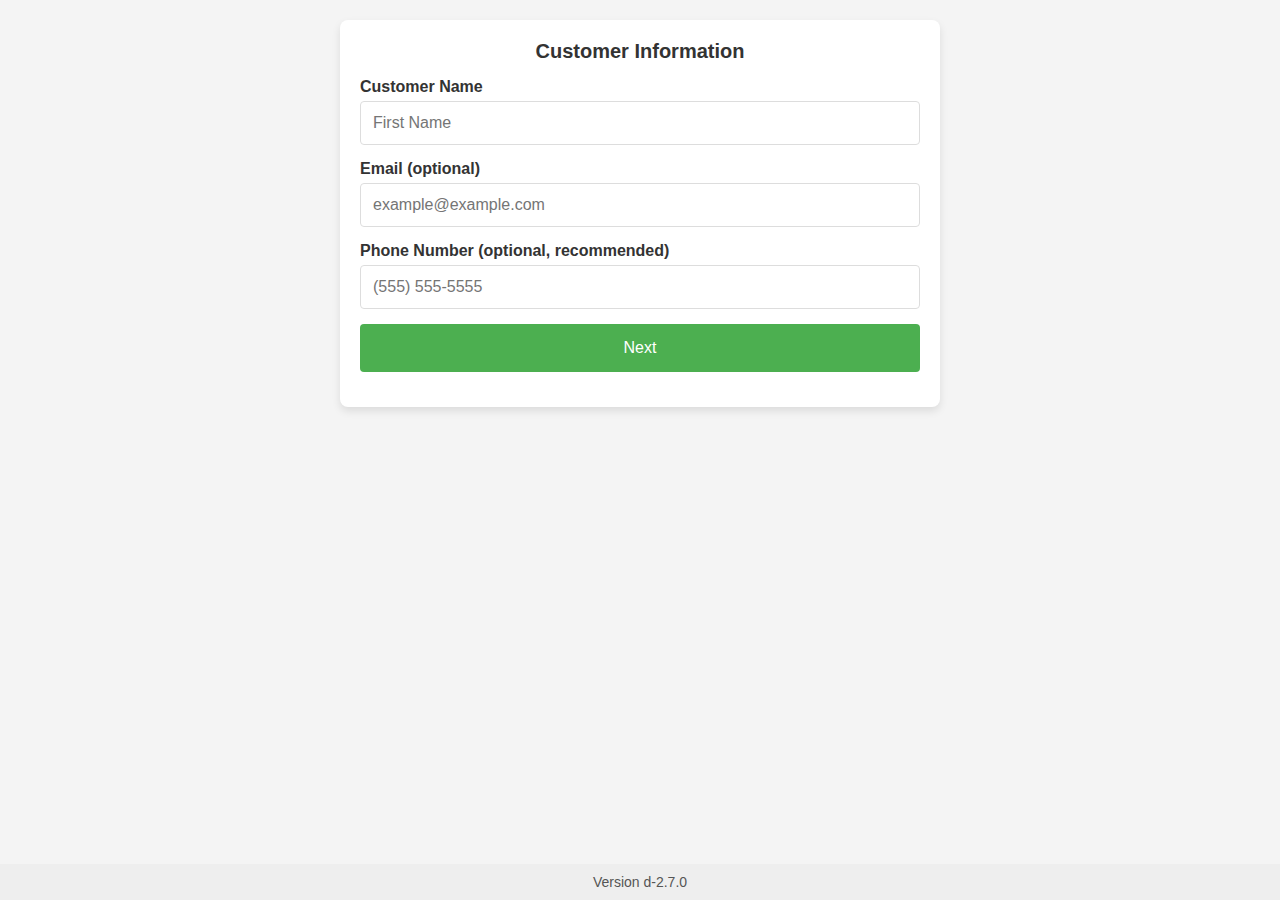
==== demo/index.html @ 18034f0f "d-2.7.0 working but last "Whew!" page not working yet" ====
<!DOCTYPE html>
<html lang="en">
<head>
  <meta charset="UTF-8" />
  <!-- Disable default pinch zoom on the page -->
  <meta name="viewport" content="width=device-width, initial-scale=1.0, user-scalable=no" />
  <title>Dealership Demo - Version d-2.7.0</title>
  <link rel="stylesheet" href="demo.css" />
  <!-- Include Cropper.js CSS -->
  <link href="https://cdn.jsdelivr.net/npm/cropperjs@1.5.12/dist/cropper.min.css" rel="stylesheet">
  <!-- Include SweetAlert2 -->
  <script src="https://cdn.jsdelivr.net/npm/sweetalert2@11"></script>
</head>
<body>
  <div class="container">
    <!-- Step 1: Customer Info -->
    <section id="step1" class="step active">
      <div class="form-section">
        <h2>Customer Information</h2>
        <form id="customerForm">
          <label for="customerName">Customer Name</label>
          <input type="text" id="customerName" name="customerName" placeholder="First Name" required />
          <label for="customerEmail">Email (optional)</label>
          <input type="email" id="customerEmail" name="customerEmail" placeholder="example@example.com" />
          <label for="customerPhone">Phone Number (optional, recommended)</label>
          <input type="tel" id="customerPhone" name="customerPhone" placeholder="(555) 555-5555" />
          <button type="button" id="toStep2">Next</button>
        </form>
      </div>
    </section>
    
    <!-- Step 2: Photo Selection & Capture -->
    <section id="step2" class="step">
      <div class="form-section">
        <div id="photoOptions" class="photo-options">
          <button type="button" class="photo-option" data-option="take">
            <span class="icon">📷</span>
            <span class="label">Take Photo</span>
          </button>
          <button type="button" class="photo-option" data-option="upload">
            <span class="icon">⬆️</span>
            <span class="label">Upload Photo</span>
          </button>
          <button type="button" class="photo-option" data-option="url">
            <span class="icon">🔗</span>
            <span class="label">Paste Image URL</span>
          </button>
        </div>
        
        <!-- Take Photo Section -->
        <div id="takePhotoSection" class="photo-section" style="display:none;">
          <!-- Back button removed for simplicity -->
          <div id="cameraContainer">
            <video id="cameraPreview" autoplay playsinline></video>
            <div id="cameraOverlay">
              <!-- Hidden overlay "hole" -->
              <div class="hole"></div>
            </div>
            <div id="zoomIndicator" class="zoom-indicator" style="display:none;">Zooming...</div>
          </div>
          <div class="camera-controls">
            <button type="button" id="swapCamera" class="icon-btn">↺</button>
            <button type="button" id="capturePhoto" class="shutter-btn"></button>
            <button type="button" id="flashToggle" class="icon-btn flash-off">⚡</button>
          </div>
        </div>
        
        <!-- Upload Photo Section -->
        <div id="uploadPhotoSection" class="photo-section" style="display:none;">
          <p>Please choose a photo to upload:</p>
          <input type="file" id="uploadInput" accept="image/*" />
          <label for="uploadInput" class="upload-label">Select Photo</label>
          <button type="button" class="backToOptions">← Back</button>
        </div>
        
        <!-- Paste URL Section -->
        <div id="urlPhotoSection" class="photo-section" style="display:none;">
          <p>Please enter the image URL:</p>
          <label for="imageUrlInput" class="input-label">Image URL</label>
          <input type="url" id="imageUrlInput" placeholder="https://example.com/photo.jpg" />
          <button type="button" id="loadUrlImage">Load Image</button>
          <button type="button" class="backToOptions">← Back</button>
        </div>
        
        <!-- Cropping Section -->
        <div id="cropSection" class="photo-section" style="display:none;">
          <p>Adjust the photo if needed.</p>
          <div id="cropContainer">
            <img id="cropImage" src="" alt="To be cropped" />
          </div>
          <div class="crop-buttons">
            <button type="button" id="cropButton">Crop</button>
            <button type="button" id="fitEntireButton">Fit Entire Image</button>
            <button type="button" id="changePhoto">Change Photo</button>
          </div>
        </div>
      </div>
    </section>
    
    <!-- Step 3: Salesperson Final Page -->
    <section id="step3" class="step">
      <div class="form-section">
        <h2>Final Image Ready for Sharing</h2>
        <div class="final-image-section">
          <div id="finalImageContainer">
            <img id="finalImage" src="" alt="Final Image" />
          </div>
        </div>
        <div class="final-buttons">
          <button type="button" id="textLink">Text Link</button>
          <button type="button" id="copyLink">Copy Link</button>
          <button type="button" id="showQRButton">Show QR Code</button>
          <button type="button" id="startOver" class="start-over">Start Over</button>
        </div>
      </div>
    </section>
    
    <!-- Simulated Text Message Page -->
    <section id="textMessagePage" class="step">
      <div class="form-section text-message-screen">
        <div class="message-bubble received">
          <p class="sender">ry,</p>
          <p>Thanks for purchasing a car with me today. I would appreciate if you followed the link to share a review and photo of your new car on social media, to let your friends and family know!</p>
          <p class="signature">Michael Jones<br>Demo Auto Sales</p>
          <p class="link"><a href="#" id="messageLink">justshar.ing/xyz</a></p>
        </div>
        <button type="button" id="backToStep3">← Back</button>
      </div>
    </section>
    
    <!-- Vehicle Share Page -->
    <section id="vehicleSharePage" class="step">
      <div class="form-section">
        <h2>Share Your Vehicle Purchase!</h2>
        <div class="share-image-container">
          <img id="vehicleShareImage" src="" alt="Vehicle Share Image" />
        </div>
        <button type="button" id="shareNowButton" class="share-button">Share My Review Link</button>
        <button type="button" id="forwardFromVehicleShare">I already shared this > Forward</button>
        <button type="button" id="backFromVehicleShare">← Back</button>
      </div>
    </section>
    
    <!-- Review Form Page -->
    <section id="reviewFormPage" class="step">
      <div class="form-section">
        <h2>Write a quick review for Michael Jones - Demo Auto Sales</h2>
        <div class="star-rating" id="reviewStarRating">
          <span data-value="1">&#9733;</span>
          <span data-value="2">&#9733;</span>
          <span data-value="3">&#9733;</span>
          <span data-value="4">&#9733;</span>
          <span data-value="5">&#9733;</span>
        </div>
        <textarea id="reviewText" placeholder="Write your review here (max 130 characters)" maxlength="130"></textarea>
        <div id="charCount">130 characters left</div>
        <button type="button" id="submitReviewForm">Create Review Share Image</button>
        <button type="button" id="backFromReviewForm">← Back</button>
      </div>
    </section>
    
    <!-- Review Share Page -->
    <section id="reviewSharePage" class="step">
      <div class="form-section">
        <h2>Share Your Review of Michael Jones - Demo Auto Sales</h2>
        <div class="share-image-container">
          <img id="reviewShareImage" src="" alt="Review Share Image" />
        </div>
        <button type="button" id="reviewShareButton" class="share-button">Share My Review Link</button>
        <button type="button" id="forwardFromReviewShare">I already shared this > Forward</button>
        <button type="button" id="backFromReviewShare">← Back</button>
      </div>
    </section>
    
    <!-- Google Review Page -->
    <section id="googleReviewPage" class="step">
      <div class="form-section">
        <h2>Thank You!</h2>
        <p>Thank you for sharing your experience! Would you please drop the review you just wrote onto our Google profile? It really helps us get more visible.</p>
        <button type="button" id="googleReviewButton">Paste Review on Google</button>
        <button type="button" id="backFromGoogleReview">← Back</button>
      </div>
    </section>
    
    <!-- Final Options Page -->
    <section id="finalOptionsPage" class="step">
      <div class="form-section">
        <h2>WHEW! So much work, but what you did REALLY helps us!</h2>
        <p>If you would like to post or save your share images or review anywhere else, here they are:</p>
        <div class="share-image-container">
          <img id="finalShareImage" src="" alt="Final Share Image" />
        </div>
        <textarea id="finalReviewText" placeholder="Your review will appear here..."></textarea>
        <button type="button" id="copyReviewText">Copy Review Text</button>
        <p>Want to come back to this page later?</p>
        <button type="button" id="textLinkFinal">Text me a link to this page</button>
        <button type="button" id="emailLinkFinal">Email me a link to this page</button>
      </div>
    </section>
    
    <!-- QR Share Page -->
    <section id="qrSharePage" class="step">
      <div class="form-section">
        <h2>Please Scan QR Code to Share!</h2>
        <div class="qr-container">
          <img id="qrCodeImage" src="" alt="QR Code" />
        </div>
        <button type="button" id="backFromQR">← Back</button>
      </div>
    </section>
  </div>
  
  <footer id="pageFooter">
    <span class="footer-version">Version d-2.7.0</span>
  </footer>
  
  <!-- Include Cropper.js and our demo.js script -->
  <script src="https://cdn.jsdelivr.net/npm/cropperjs@1.5.12/dist/cropper.min.js"></script>
  <script src="demo.js"></script>
</body>
</html>
---- demo/demo.css ----
/* Base Reset and Mobile-Friendly Layout */
* {
  box-sizing: border-box;
  margin: 0;
  padding: 0;
}
body {
  background-color: #f4f4f4;
  font-family: 'Helvetica Neue', Arial, sans-serif;
  color: #333;
  display: flex;
  flex-direction: column;
  align-items: center;
  padding: 10px;
  min-height: 100vh;
}

/* Footer */
#pageFooter {
  width: 100%;
  padding: 10px;
  text-align: center;
  background: #eee;
  font-size: 14px;
  position: fixed;
  bottom: 0;
  left: 0;
}
.footer-version {
  color: #555;
}

/* Main Container */
.container {
  background-color: #fff;
  border-radius: 8px;
  width: 100%;
  max-width: 600px;
  max-height: 90vh;
  overflow-y: auto;
  box-shadow: 0 4px 8px rgba(0,0,0,0.1);
  margin-top: 10px;
  margin-bottom: 60px;
}

/* Form Sections */
.form-section {
  padding: 20px;
}
h2 {
  font-size: 20px;
  margin-bottom: 15px;
  text-align: center;
}
form label,
.input-label {
  display: block;
  margin-bottom: 5px;
  font-weight: bold;
}
form input,
form textarea,
#imageUrlInput {
  width: 100%;
  padding: 12px;
  margin-bottom: 15px;
  border: 1px solid #ddd;
  border-radius: 4px;
  font-size: 16px;
}

/* Hide file input */
#uploadInput {
  opacity: 0;
  position: absolute;
  left: -9999px;
}
.upload-label {
  background-color: #007BFF;
  color: #fff;
  display: block;
  padding: 15px;
  text-align: center;
  border-radius: 4px;
  margin-bottom: 15px;
  cursor: pointer;
}

/* Default buttons (green) */
button {
  background-color: #4CAF50;
  color: #fff;
  border: none;
  padding: 15px;
  font-size: 16px;
  cursor: pointer;
  border-radius: 4px;
  width: 100%;
  margin-bottom: 15px;
  transition: background-color 0.3s ease;
}
button:hover {
  background-color: #45A049;
}
button:active {
  background-color: #39843C;
}
.copy-link-btn {
  width: auto;
  padding: 10px 20px;
  font-size: 14px;
  margin: 5px auto 15px;
  display: block;
}

/* Photo Options */
.photo-options {
  display: block;
}
.photo-option {
  display: flex;
  align-items: center;
  width: 100%;
  margin: 10px 0;
  padding: 15px;
  background-color: #007BFF;
  color: #fff;
  border: none;
  border-radius: 4px;
  font-size: 18px;
  cursor: pointer;
  text-align: left;
}
.photo-option .icon {
  margin-right: 10px;
  font-size: 24px;
}
.photo-option:hover {
  background-color: #005bb5;
}

/* Camera Section */
.photo-section {
  margin-top: 15px;
}
.camera-header {
  position: absolute;
  top: 10px;
  left: 10px;
  z-index: 2;
}
.back-btn {
  background-color: #000;
  border: none;
  color: #fff;
  font-size: 14px;
  padding: 5px 10px;
  border-radius: 4px;
  cursor: pointer;
}
/* Camera container: 400x260 with 100px top margin */
#cameraContainer {
  position: relative;
  width: 400px;
  height: 260px;
  margin: 100px auto 15px;
  background: #000;
  border-radius: 4px;
  overflow: hidden;
}
#cameraPreview {
  width: 100%;
  height: 100%;
  object-fit: cover;
  transform-origin: center center;
  touch-action: none;
}
#cameraOverlay {
  position: absolute;
  top: 0;
  left: 0;
  width: 100%;
  height: 100%;
  pointer-events: none;
}
/* Hide the overlay "hole" entirely */
#cameraOverlay .hole {
  display: none;
}
.zoom-indicator {
  position: absolute;
  bottom: 10px;
  left: 50%;
  transform: translateX(-50%);
  background: rgba(0,0,0,0.5);
  color: #fff;
  padding: 5px 10px;
  border-radius: 4px;
}

/* Camera Controls */
.camera-controls {
  display: flex;
  justify-content: space-around;
  align-items: center;
  margin-top: 10px;
}
.icon-btn {
  width: 50px;
  height: 50px;
  background-color: rgba(128,128,128,0.7);
  border: none;
  font-size: 24px;
  cursor: pointer;
  color: #fff;
  border-radius: 50%;
  transition: background-color 0.3s ease;
}
.icon-btn:hover {
  background-color: rgba(128,128,128,0.9);
}
.flash-on {
  background-color: #b8860b;
}
.shutter-btn {
  width: 70px;
  height: 70px;
  background-color: #fff;
  border: 5px solid #ccc;
  border-radius: 50%;
  cursor: pointer;
  transition: background-color 0.3s ease;
}
.shutter-btn:active {
  background-color: #ccc;
}

/* Cropping Section: 300x194 for final image 1080x700 */
#cropContainer {
  width: 300px;
  height: 194px;
  margin: 0 auto 15px;
  border: 2px solid #ddd;
  border-radius: 4px;
  overflow: hidden;
  position: relative;
}
#cropImage {
  width: 100%;
  height: 100%;
  object-fit: contain;
}

/* Salesperson Final Page */
.final-image-section {
  text-align: center;
  margin-bottom: 15px;
}
#finalImageContainer {
  width: 300px;
  height: 300px;
  margin: 0 auto 10px;
  border: 2px solid #ddd;
  border-radius: 4px;
  overflow: hidden;
}
#finalImageContainer img {
  width: 100%;
  height: 100%;
  object-fit: cover;
}
.final-buttons {
  display: flex;
  flex-wrap: wrap;
  gap: 10px;
}
.final-buttons button {
  flex: 1 1 45%;
}

/* Text Message Screen */
.text-message-screen {
  background-color: #e0f7fa;
  border-radius: 8px;
  padding: 15px;
}
.message-bubble {
  background-color: #fff;
  border-radius: 15px;
  padding: 15px;
  margin-bottom: 10px;
  box-shadow: 0 2px 4px rgba(0,0,0,0.1);
}
.message-bubble p {
  margin-bottom: 10px;
}
.message-bubble .sender {
  font-weight: bold;
}
.message-bubble .signature {
  font-style: italic;
  color: #555;
}
.message-bubble .link a {
  color: #007BFF;
  text-decoration: underline;
  font-weight: bold;
}

/* Customer Share Page */
#customerSharePage h2 {
  text-align: center;
  margin-bottom: 20px;
}
.share-image-container {
  text-align: center;
  margin-bottom: 20px;
}
.share-image-container img {
  max-width: 100%;
  border: 2px solid #ddd;
  border-radius: 4px;
}
.share-button {
  background-color: #007BFF;
  color: white;
  border: none;
  padding: 15px;
  font-size: 16px;
  border-radius: 30px;
  cursor: pointer;
  transition: background-color 0.3s ease;
  margin-bottom: 20px;
}
.share-button:hover {
  background-color: #005bb5;
}

/* Review Form Page */
#reviewFormPage {
  text-align: center;
}
#reviewFormPage h2 {
  font-size: 20px;
  margin-bottom: 15px;
}
.star-rating {
  display: flex;
  justify-content: center;
  margin-bottom: 15px;
}
.star-rating span {
  font-size: 30px;
  cursor: pointer;
  color: #ccc;
  margin: 0 2px;
  transition: color 0.3s;
}
.star-rating span.selected {
  color: gold;
}
#reviewText {
  width: 100%;
  padding: 10px;
  font-size: 16px;
  border: 1px solid #ccc;
  border-radius: 4px;
  resize: vertical;
}
#charCount {
  text-align: right;
  font-size: 14px;
  margin-bottom: 15px;
}
#charCount.red {
  color: red;
}

/* Review Share Page */
#reviewSharePage h2 {
  text-align: center;
  margin-bottom: 15px;
}
.share-image-container {
  text-align: center;
  margin-bottom: 15px;
}

/* Google Review Page */
#googleReviewPage h2 {
  text-align: center;
  margin-bottom: 15px;
}
#googleReviewPage p {
  margin-bottom: 15px;
}

/* Final Options Page */
#finalOptionsPage h2 {
  text-align: center;
  margin-bottom: 15px;
}
#finalOptionsPage textarea {
  width: 100%;
  padding: 10px;
  font-size: 16px;
  border: 1px solid #ccc;
  border-radius: 4px;
  resize: vertical;
  margin-bottom: 15px;
}

/* QR Share Page */
.qr-container {
  text-align: center;
  margin: 20px 0;
}
.qr-container img {
  max-width: 150px;
}

/* Steps */
.step {
  display: none;
}
.step.active {
  display: block;
}
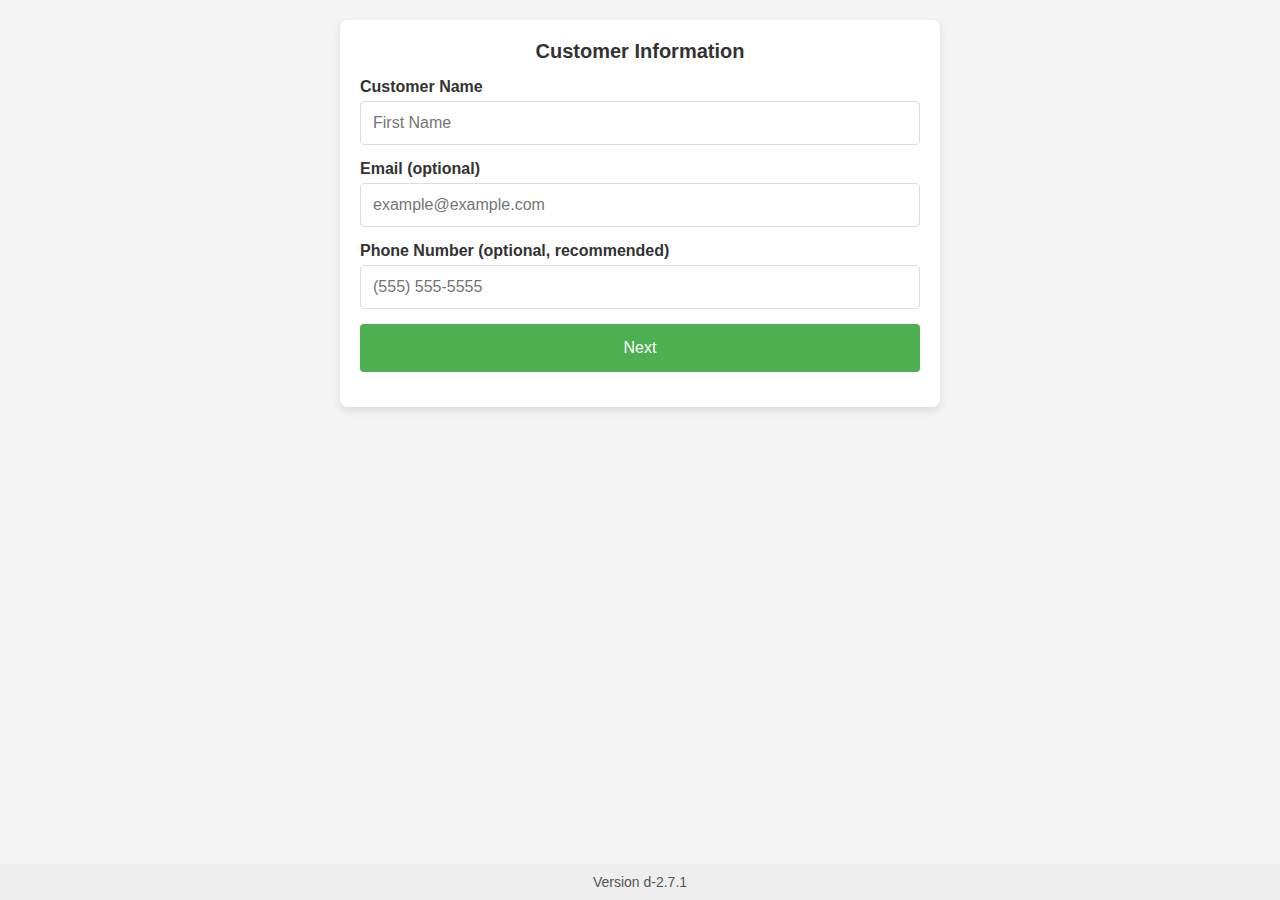
==== commit 957f4793: "d-2.7.1 - this one is not great and actually took out the vehicle image sharing code, trying to fix " ====
--- a/demo/index.html
+++ b/demo/index.html
@@ -4,7 +4,7 @@
   <meta charset="UTF-8" />
   <!-- Disable default pinch zoom on the page -->
   <meta name="viewport" content="width=device-width, initial-scale=1.0, user-scalable=no" />
-  <title>Dealership Demo - Version d-2.7.0</title>
+  <title>Dealership Demo - Version d-2.7.1</title>
   <link rel="stylesheet" href="demo.css" />
   <!-- Include Cropper.js CSS -->
   <link href="https://cdn.jsdelivr.net/npm/cropperjs@1.5.12/dist/cropper.min.css" rel="stylesheet">
@@ -179,6 +179,7 @@
         <p>Thank you for sharing your experience! Would you please drop the review you just wrote onto our Google profile? It really helps us get more visible.</p>
         <button type="button" id="googleReviewButton">Paste Review on Google</button>
         <button type="button" id="backFromGoogleReview">← Back</button>
+        <button type="button" id="forwardFromGoogleReview">Forward</button>
       </div>
     </section>
     
@@ -211,7 +212,7 @@
   </div>
   
   <footer id="pageFooter">
-    <span class="footer-version">Version d-2.7.0</span>
+    <span class="footer-version">Version d-2.7.1</span>
   </footer>
   
   <!-- Include Cropper.js and our demo.js script -->
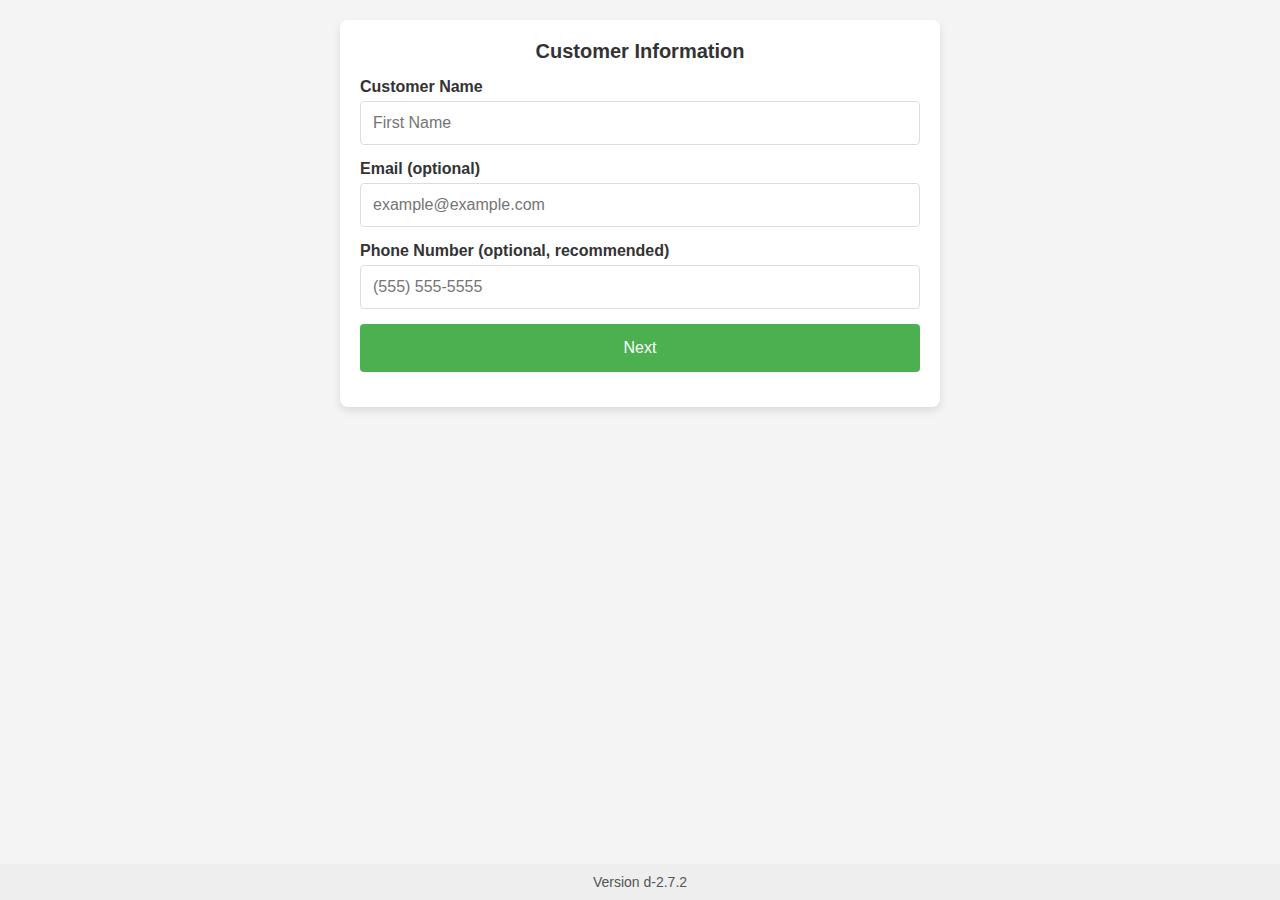
==== commit 81feb1ae: "d-2.7.2 everything is working except still issues with the Whew page. Also getting the Michael Jones" ====
--- a/demo/index.html
+++ b/demo/index.html
@@ -4,7 +4,7 @@
   <meta charset="UTF-8" />
   <!-- Disable default pinch zoom on the page -->
   <meta name="viewport" content="width=device-width, initial-scale=1.0, user-scalable=no" />
-  <title>Dealership Demo - Version d-2.7.1</title>
+  <title>Dealership Demo - Version d-2.7.2</title>
   <link rel="stylesheet" href="demo.css" />
   <!-- Include Cropper.js CSS -->
   <link href="https://cdn.jsdelivr.net/npm/cropperjs@1.5.12/dist/cropper.min.css" rel="stylesheet">
@@ -46,10 +46,9 @@
             <span class="label">Paste Image URL</span>
           </button>
         </div>
-        
         <!-- Take Photo Section -->
         <div id="takePhotoSection" class="photo-section" style="display:none;">
-          <!-- Back button removed for simplicity -->
+          <!-- (No back button here for simplicity) -->
           <div id="cameraContainer">
             <video id="cameraPreview" autoplay playsinline></video>
             <div id="cameraOverlay">
@@ -64,7 +63,6 @@
             <button type="button" id="flashToggle" class="icon-btn flash-off">⚡</button>
           </div>
         </div>
-        
         <!-- Upload Photo Section -->
         <div id="uploadPhotoSection" class="photo-section" style="display:none;">
           <p>Please choose a photo to upload:</p>
@@ -72,7 +70,6 @@
           <label for="uploadInput" class="upload-label">Select Photo</label>
           <button type="button" class="backToOptions">← Back</button>
         </div>
-        
         <!-- Paste URL Section -->
         <div id="urlPhotoSection" class="photo-section" style="display:none;">
           <p>Please enter the image URL:</p>
@@ -81,7 +78,6 @@
           <button type="button" id="loadUrlImage">Load Image</button>
           <button type="button" class="backToOptions">← Back</button>
         </div>
-        
         <!-- Cropping Section -->
         <div id="cropSection" class="photo-section" style="display:none;">
           <p>Adjust the photo if needed.</p>
@@ -128,7 +124,7 @@
       </div>
     </section>
     
-    <!-- Vehicle Share Page -->
+    <!-- Vehicle Share Page (formerly Customer Share Page) -->
     <section id="vehicleSharePage" class="step">
       <div class="form-section">
         <h2>Share Your Vehicle Purchase!</h2>
@@ -196,6 +192,7 @@
         <p>Want to come back to this page later?</p>
         <button type="button" id="textLinkFinal">Text me a link to this page</button>
         <button type="button" id="emailLinkFinal">Email me a link to this page</button>
+        <button type="button" id="backFromFinalOptions">← Back</button>
       </div>
     </section>
     
@@ -212,7 +209,7 @@
   </div>
   
   <footer id="pageFooter">
-    <span class="footer-version">Version d-2.7.1</span>
+    <span class="footer-version">Version d-2.7.2</span>
   </footer>
   
   <!-- Include Cropper.js and our demo.js script -->
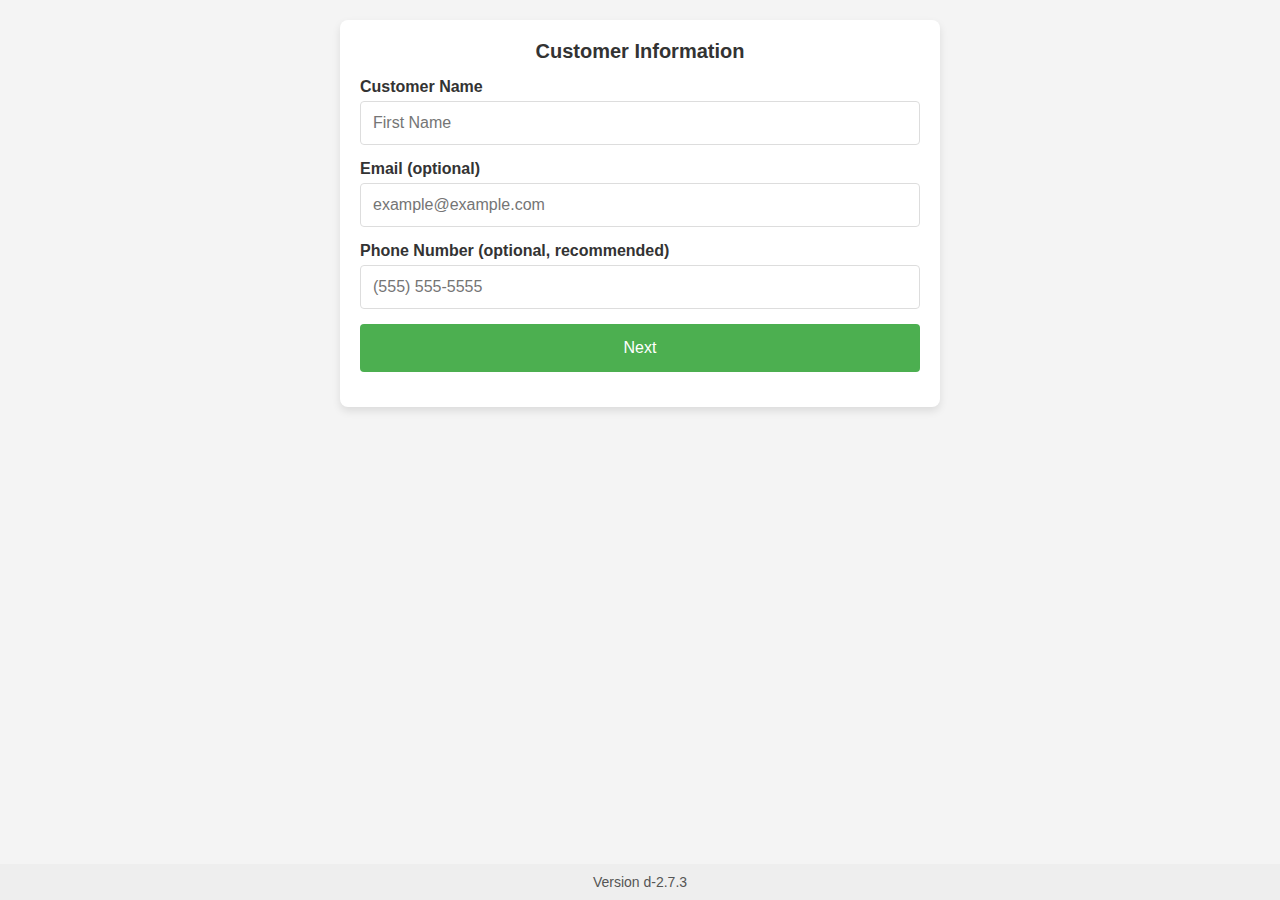
==== commit 017671c1: "d-2.7.3 updated Whew page and MIchael Jones page at michaeljones lowercase" ====
--- a/demo/index.html
+++ b/demo/index.html
@@ -4,7 +4,7 @@
   <meta charset="UTF-8" />
   <!-- Disable default pinch zoom on the page -->
   <meta name="viewport" content="width=device-width, initial-scale=1.0, user-scalable=no" />
-  <title>Dealership Demo - Version d-2.7.2</title>
+  <title>Dealership Demo - Version d-2.7.3</title>
   <link rel="stylesheet" href="demo.css" />
   <!-- Include Cropper.js CSS -->
   <link href="https://cdn.jsdelivr.net/npm/cropperjs@1.5.12/dist/cropper.min.css" rel="stylesheet">
@@ -46,9 +46,10 @@
             <span class="label">Paste Image URL</span>
           </button>
         </div>
+        
         <!-- Take Photo Section -->
         <div id="takePhotoSection" class="photo-section" style="display:none;">
-          <!-- (No back button here for simplicity) -->
+          <!-- Back button removed for simplicity -->
           <div id="cameraContainer">
             <video id="cameraPreview" autoplay playsinline></video>
             <div id="cameraOverlay">
@@ -63,6 +64,7 @@
             <button type="button" id="flashToggle" class="icon-btn flash-off">⚡</button>
           </div>
         </div>
+        
         <!-- Upload Photo Section -->
         <div id="uploadPhotoSection" class="photo-section" style="display:none;">
           <p>Please choose a photo to upload:</p>
@@ -70,6 +72,7 @@
           <label for="uploadInput" class="upload-label">Select Photo</label>
           <button type="button" class="backToOptions">← Back</button>
         </div>
+        
         <!-- Paste URL Section -->
         <div id="urlPhotoSection" class="photo-section" style="display:none;">
           <p>Please enter the image URL:</p>
@@ -78,6 +81,7 @@
           <button type="button" id="loadUrlImage">Load Image</button>
           <button type="button" class="backToOptions">← Back</button>
         </div>
+        
         <!-- Cropping Section -->
         <div id="cropSection" class="photo-section" style="display:none;">
           <p>Adjust the photo if needed.</p>
@@ -124,7 +128,7 @@
       </div>
     </section>
     
-    <!-- Vehicle Share Page (formerly Customer Share Page) -->
+    <!-- Vehicle Share Page -->
     <section id="vehicleSharePage" class="step">
       <div class="form-section">
         <h2>Share Your Vehicle Purchase!</h2>
@@ -184,8 +188,16 @@
       <div class="form-section">
         <h2>WHEW! So much work, but what you did REALLY helps us!</h2>
         <p>If you would like to post or save your share images or review anywhere else, here they are:</p>
-        <div class="share-image-container">
-          <img id="finalShareImage" src="" alt="Final Share Image" />
+        <!-- Two share images and their share buttons -->
+        <div class="share-image-container">
+          <h3>Vehicle Share Image</h3>
+          <img id="finalVehicleShareImage" src="" alt="Final Vehicle Share Image" />
+          <button type="button" id="shareVehicleFinalButton" class="share-button">Share Vehicle Image</button>
+        </div>
+        <div class="share-image-container">
+          <h3>Review Share Image</h3>
+          <img id="finalReviewShareImage" src="" alt="Final Review Share Image" />
+          <button type="button" id="shareReviewFinalButton" class="share-button">Share Review Image</button>
         </div>
         <textarea id="finalReviewText" placeholder="Your review will appear here..."></textarea>
         <button type="button" id="copyReviewText">Copy Review Text</button>
@@ -209,7 +221,7 @@
   </div>
   
   <footer id="pageFooter">
-    <span class="footer-version">Version d-2.7.2</span>
+    <span class="footer-version">Version d-2.7.3</span>
   </footer>
   
   <!-- Include Cropper.js and our demo.js script -->
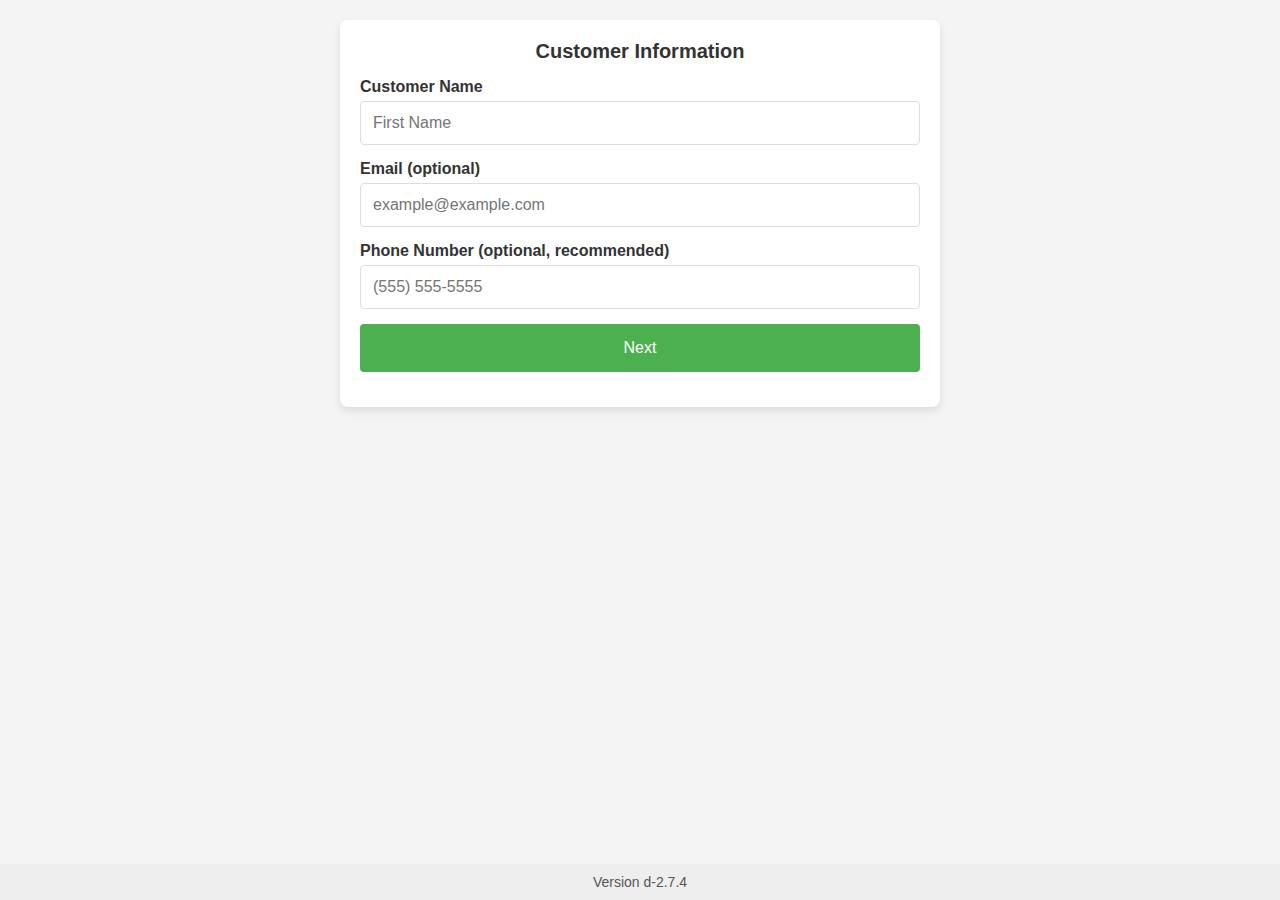
==== commit e6b29f51: "d-2.7.4 mostly working except whew page" ====
--- a/demo/index.html
+++ b/demo/index.html
@@ -4,7 +4,7 @@
   <meta charset="UTF-8" />
   <!-- Disable default pinch zoom on the page -->
   <meta name="viewport" content="width=device-width, initial-scale=1.0, user-scalable=no" />
-  <title>Dealership Demo - Version d-2.7.3</title>
+  <title>Dealership Demo - Version d-2.7.4</title>
   <link rel="stylesheet" href="demo.css" />
   <!-- Include Cropper.js CSS -->
   <link href="https://cdn.jsdelivr.net/npm/cropperjs@1.5.12/dist/cropper.min.css" rel="stylesheet">
@@ -46,14 +46,13 @@
             <span class="label">Paste Image URL</span>
           </button>
         </div>
-        
         <!-- Take Photo Section -->
         <div id="takePhotoSection" class="photo-section" style="display:none;">
-          <!-- Back button removed for simplicity -->
+          <!-- (No back button for simplicity) -->
           <div id="cameraContainer">
             <video id="cameraPreview" autoplay playsinline></video>
             <div id="cameraOverlay">
-              <!-- Hidden overlay "hole" -->
+              <!-- Hidden overlay -->
               <div class="hole"></div>
             </div>
             <div id="zoomIndicator" class="zoom-indicator" style="display:none;">Zooming...</div>
@@ -64,7 +63,6 @@
             <button type="button" id="flashToggle" class="icon-btn flash-off">⚡</button>
           </div>
         </div>
-        
         <!-- Upload Photo Section -->
         <div id="uploadPhotoSection" class="photo-section" style="display:none;">
           <p>Please choose a photo to upload:</p>
@@ -72,7 +70,6 @@
           <label for="uploadInput" class="upload-label">Select Photo</label>
           <button type="button" class="backToOptions">← Back</button>
         </div>
-        
         <!-- Paste URL Section -->
         <div id="urlPhotoSection" class="photo-section" style="display:none;">
           <p>Please enter the image URL:</p>
@@ -81,7 +78,6 @@
           <button type="button" id="loadUrlImage">Load Image</button>
           <button type="button" class="backToOptions">← Back</button>
         </div>
-        
         <!-- Cropping Section -->
         <div id="cropSection" class="photo-section" style="display:none;">
           <p>Adjust the photo if needed.</p>
@@ -188,7 +184,6 @@
       <div class="form-section">
         <h2>WHEW! So much work, but what you did REALLY helps us!</h2>
         <p>If you would like to post or save your share images or review anywhere else, here they are:</p>
-        <!-- Two share images and their share buttons -->
         <div class="share-image-container">
           <h3>Vehicle Share Image</h3>
           <img id="finalVehicleShareImage" src="" alt="Final Vehicle Share Image" />
@@ -221,7 +216,7 @@
   </div>
   
   <footer id="pageFooter">
-    <span class="footer-version">Version d-2.7.3</span>
+    <span class="footer-version">Version d-2.7.4</span>
   </footer>
   
   <!-- Include Cropper.js and our demo.js script -->
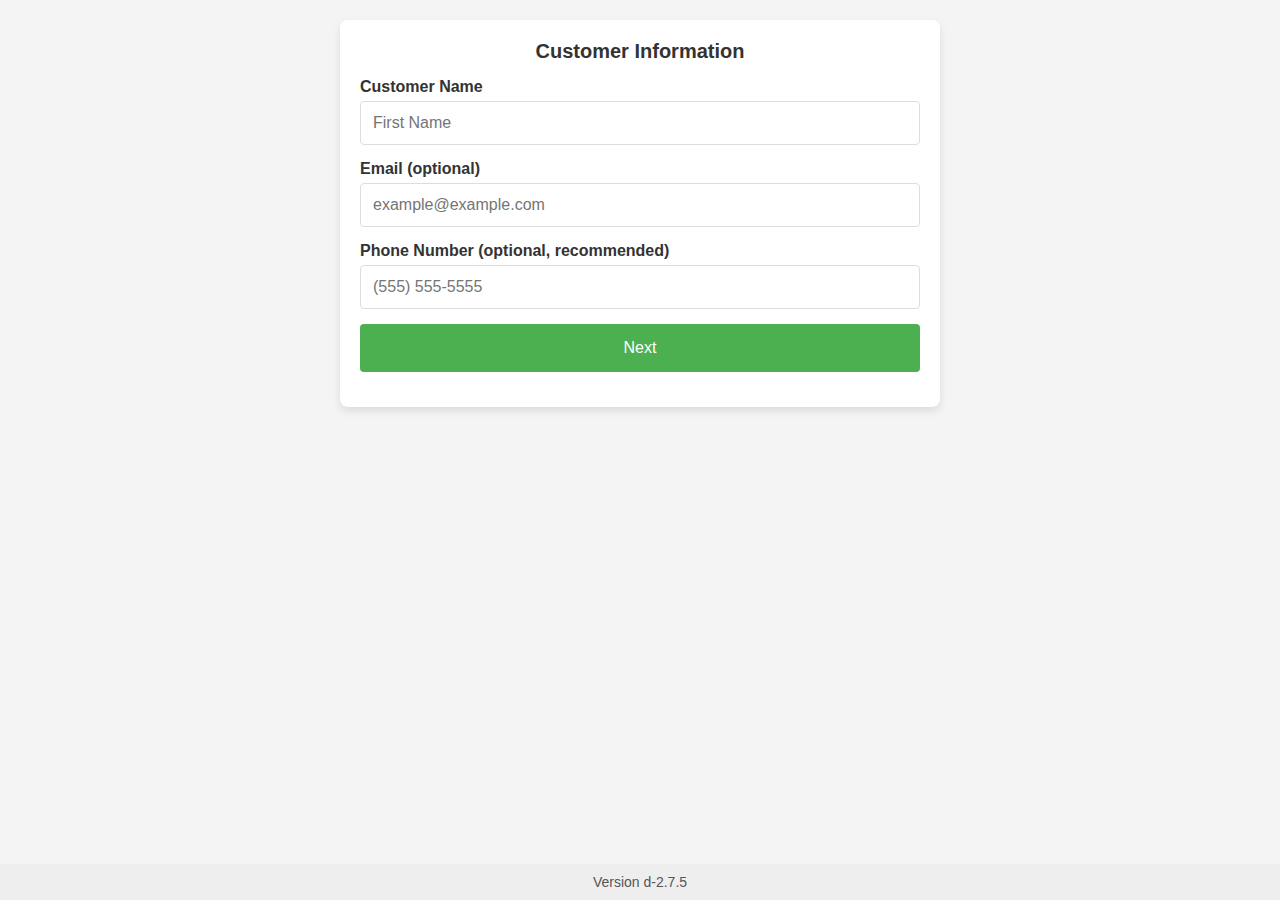
==== commit 894de028: "d-2.7.5 Working all the way. need to adjust styling on whew page and make imgbb photo show up for go" ====
--- a/demo/index.html
+++ b/demo/index.html
@@ -4,7 +4,7 @@
   <meta charset="UTF-8" />
   <!-- Disable default pinch zoom on the page -->
   <meta name="viewport" content="width=device-width, initial-scale=1.0, user-scalable=no" />
-  <title>Dealership Demo - Version d-2.7.4</title>
+  <title>Dealership Demo - Version d-2.7.5</title>
   <link rel="stylesheet" href="demo.css" />
   <!-- Include Cropper.js CSS -->
   <link href="https://cdn.jsdelivr.net/npm/cropperjs@1.5.12/dist/cropper.min.css" rel="stylesheet">
@@ -46,13 +46,14 @@
             <span class="label">Paste Image URL</span>
           </button>
         </div>
+        
         <!-- Take Photo Section -->
         <div id="takePhotoSection" class="photo-section" style="display:none;">
-          <!-- (No back button for simplicity) -->
+          <!-- Back button removed for simplicity -->
           <div id="cameraContainer">
             <video id="cameraPreview" autoplay playsinline></video>
             <div id="cameraOverlay">
-              <!-- Hidden overlay -->
+              <!-- Hidden overlay "hole" -->
               <div class="hole"></div>
             </div>
             <div id="zoomIndicator" class="zoom-indicator" style="display:none;">Zooming...</div>
@@ -63,6 +64,7 @@
             <button type="button" id="flashToggle" class="icon-btn flash-off">⚡</button>
           </div>
         </div>
+        
         <!-- Upload Photo Section -->
         <div id="uploadPhotoSection" class="photo-section" style="display:none;">
           <p>Please choose a photo to upload:</p>
@@ -70,6 +72,7 @@
           <label for="uploadInput" class="upload-label">Select Photo</label>
           <button type="button" class="backToOptions">← Back</button>
         </div>
+        
         <!-- Paste URL Section -->
         <div id="urlPhotoSection" class="photo-section" style="display:none;">
           <p>Please enter the image URL:</p>
@@ -78,6 +81,7 @@
           <button type="button" id="loadUrlImage">Load Image</button>
           <button type="button" class="backToOptions">← Back</button>
         </div>
+        
         <!-- Cropping Section -->
         <div id="cropSection" class="photo-section" style="display:none;">
           <p>Adjust the photo if needed.</p>
@@ -216,7 +220,7 @@
   </div>
   
   <footer id="pageFooter">
-    <span class="footer-version">Version d-2.7.4</span>
+    <span class="footer-version">Version d-2.7.5</span>
   </footer>
   
   <!-- Include Cropper.js and our demo.js script -->
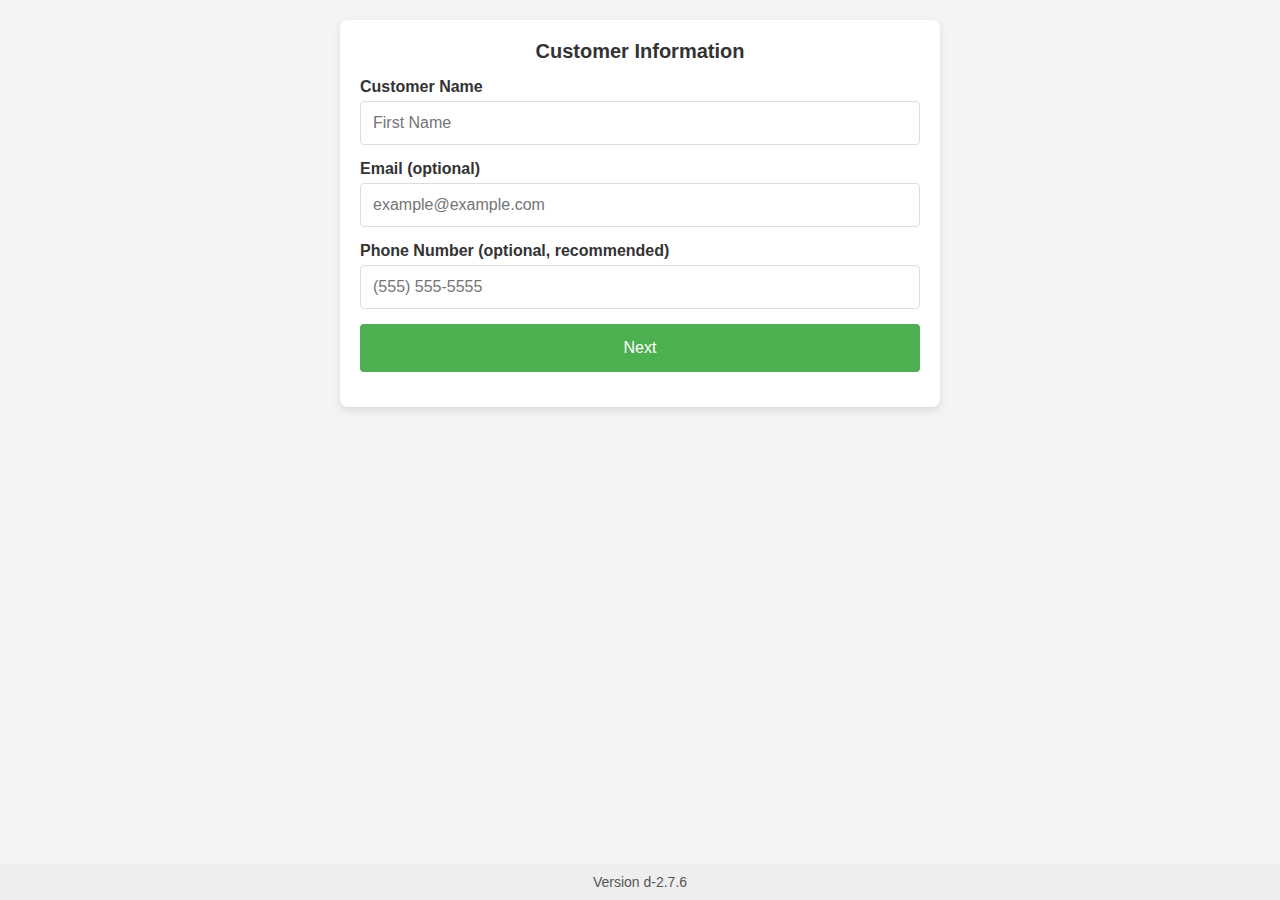
==== commit 9609d968: "d-2.7.6 This is a working version good enough to use as a demo" ====
--- a/demo/index.html
+++ b/demo/index.html
@@ -4,7 +4,7 @@
   <meta charset="UTF-8" />
   <!-- Disable default pinch zoom on the page -->
   <meta name="viewport" content="width=device-width, initial-scale=1.0, user-scalable=no" />
-  <title>Dealership Demo - Version d-2.7.5</title>
+  <title>Dealership Demo - Version d-2.7.6</title>
   <link rel="stylesheet" href="demo.css" />
   <!-- Include Cropper.js CSS -->
   <link href="https://cdn.jsdelivr.net/npm/cropperjs@1.5.12/dist/cropper.min.css" rel="stylesheet">
@@ -49,7 +49,6 @@
         
         <!-- Take Photo Section -->
         <div id="takePhotoSection" class="photo-section" style="display:none;">
-          <!-- Back button removed for simplicity -->
           <div id="cameraContainer">
             <video id="cameraPreview" autoplay playsinline></video>
             <div id="cameraOverlay">
@@ -183,20 +182,26 @@
       </div>
     </section>
     
-    <!-- Final Options Page -->
+    <!-- Final Options Page (WHEW page) with Accordion-style layout -->
     <section id="finalOptionsPage" class="step">
       <div class="form-section">
         <h2>WHEW! So much work, but what you did REALLY helps us!</h2>
         <p>If you would like to post or save your share images or review anywhere else, here they are:</p>
-        <div class="share-image-container">
-          <h3>Vehicle Share Image</h3>
-          <img id="finalVehicleShareImage" src="" alt="Final Vehicle Share Image" />
-          <button type="button" id="shareVehicleFinalButton" class="share-button">Share Vehicle Image</button>
-        </div>
-        <div class="share-image-container">
-          <h3>Review Share Image</h3>
-          <img id="finalReviewShareImage" src="" alt="Final Review Share Image" />
-          <button type="button" id="shareReviewFinalButton" class="share-button">Share Review Image</button>
+        <div class="accordion">
+          <details>
+            <summary>Vehicle Share Image</summary>
+            <div class="share-image-container accordion-content">
+              <img id="finalVehicleShareImage" src="" alt="Final Vehicle Share Image" />
+              <button type="button" id="shareVehicleFinalButton" class="share-button">Share Vehicle Image</button>
+            </div>
+          </details>
+          <details>
+            <summary>Review Share Image</summary>
+            <div class="share-image-container accordion-content">
+              <img id="finalReviewShareImage" src="" alt="Final Review Share Image" />
+              <button type="button" id="shareReviewFinalButton" class="share-button">Share Review Image</button>
+            </div>
+          </details>
         </div>
         <textarea id="finalReviewText" placeholder="Your review will appear here..."></textarea>
         <button type="button" id="copyReviewText">Copy Review Text</button>
@@ -220,7 +225,7 @@
   </div>
   
   <footer id="pageFooter">
-    <span class="footer-version">Version d-2.7.5</span>
+    <span class="footer-version">Version d-2.7.6</span>
   </footer>
   
   <!-- Include Cropper.js and our demo.js script -->
--- a/demo/demo.css
+++ b/demo/demo.css
@@ -426,3 +426,39 @@
 .step.active {
   display: block;
 }
+
+/* Accordion styles for Final Options Page */
+.accordion details {
+  border: 1px solid #ddd;
+  border-radius: 4px;
+  margin-bottom: 10px;
+  padding: 10px;
+}
+
+.accordion summary {
+  font-weight: bold;
+  cursor: pointer;
+  outline: none;
+}
+
+.accordion .accordion-content {
+  margin-top: 10px;
+}
+
+/* Make the share images in Final Options Page smaller */
+.accordion .share-image-container img {
+  max-width: 200px;
+  height: auto;
+  display: block;
+  margin: 0 auto 10px;
+}
+
+/* Spacing for buttons on Final Options Page */
+#finalOptionsPage .share-button {
+  margin-top: 5px;
+  margin-bottom: 10px;
+}
+
+#finalOptionsPage button {
+  margin-top: 10px;
+}
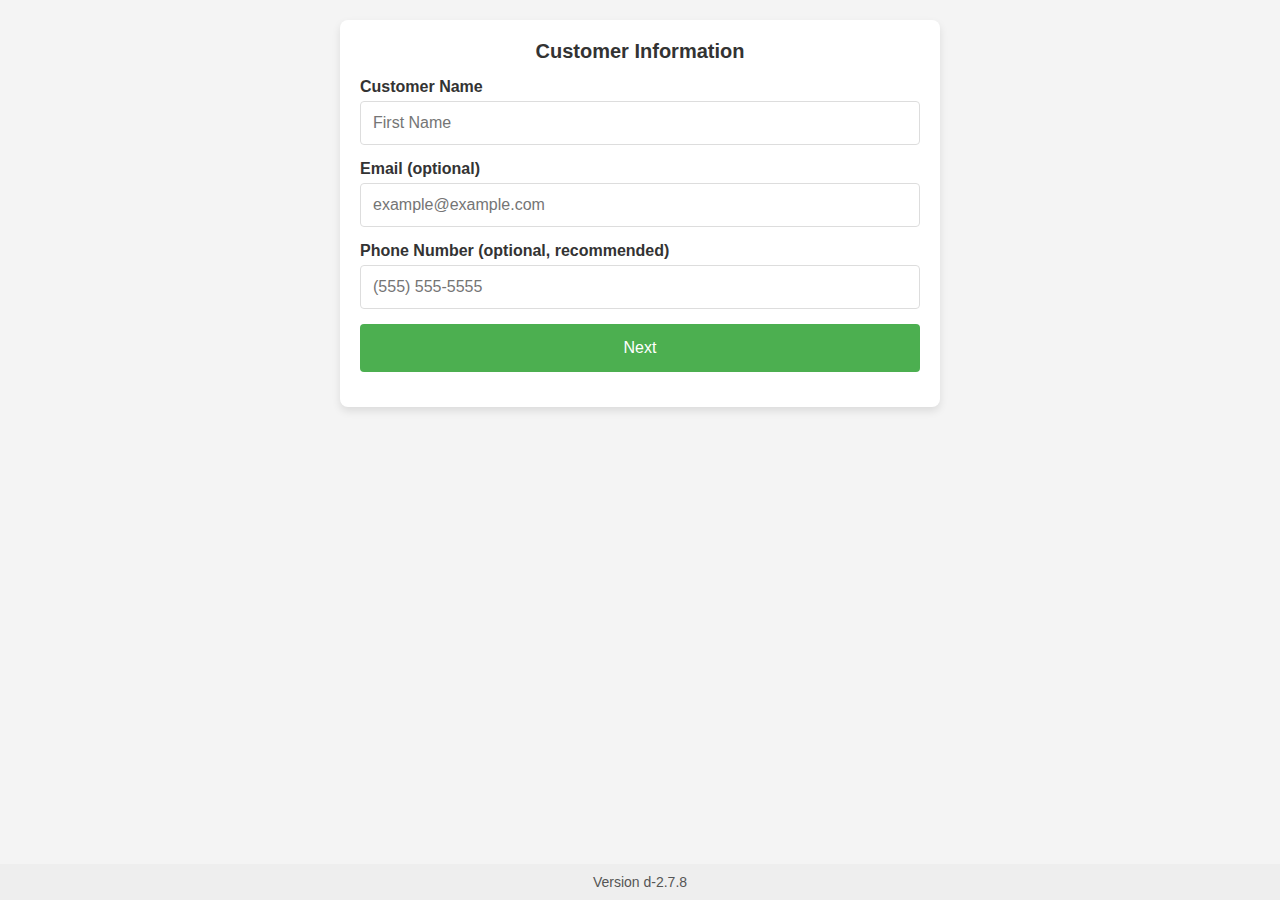
==== commit 2d2d562a: "d-2.7.8 Working good enough for a demo. QR example working and final page ok now. Tweaks still neede" ====
--- a/demo/index.html
+++ b/demo/index.html
@@ -4,7 +4,7 @@
   <meta charset="UTF-8" />
   <!-- Disable default pinch zoom on the page -->
   <meta name="viewport" content="width=device-width, initial-scale=1.0, user-scalable=no" />
-  <title>Dealership Demo - Version d-2.7.6</title>
+  <title>Dealership Demo - Version d-2.7.8</title>
   <link rel="stylesheet" href="demo.css" />
   <!-- Include Cropper.js CSS -->
   <link href="https://cdn.jsdelivr.net/npm/cropperjs@1.5.12/dist/cropper.min.css" rel="stylesheet">
@@ -143,6 +143,10 @@
     <!-- Review Form Page -->
     <section id="reviewFormPage" class="step">
       <div class="form-section">
+        <div class="review-header">
+          <img src="https://dealershipdemo.embrfyr.com/images/SalesPersonTrimmedShort_600x605.png" alt="Salesperson" class="review-person">
+          <img src="https://dealershipdemo.embrfyr.com/images/DemoAutoSalesLogo.png" alt="Demo Auto Sales Logo" class="review-logo">
+        </div>
         <h2>Write a quick review for Michael Jones - Demo Auto Sales</h2>
         <div class="star-rating" id="reviewStarRating">
           <span data-value="1">&#9733;</span>
@@ -182,7 +186,7 @@
       </div>
     </section>
     
-    <!-- Final Options Page (WHEW page) with Accordion-style layout -->
+    <!-- Final Options Page (WHEW Page) with Accordion -->
     <section id="finalOptionsPage" class="step">
       <div class="form-section">
         <h2>WHEW! So much work, but what you did REALLY helps us!</h2>
@@ -215,7 +219,9 @@
     <!-- QR Share Page -->
     <section id="qrSharePage" class="step">
       <div class="form-section">
-        <h2>Please Scan QR Code to Share!</h2>
+        <h2>Scan Code to Share</h2>
+        <p>Use this QR code to share the link below with your customers:</p>
+        <p class="qr-link">justshar.ing/xyz</p>
         <div class="qr-container">
           <img id="qrCodeImage" src="" alt="QR Code" />
         </div>
@@ -225,7 +231,7 @@
   </div>
   
   <footer id="pageFooter">
-    <span class="footer-version">Version d-2.7.6</span>
+    <span class="footer-version">Version d-2.7.8</span>
   </footer>
   
   <!-- Include Cropper.js and our demo.js script -->
--- a/demo/demo.css
+++ b/demo/demo.css
@@ -462,3 +462,14 @@
 #finalOptionsPage button {
   margin-top: 10px;
 }
+
+/* Shrink salesperson and logo on the Review Form Page */
+.review-header .review-person {
+  max-width: 120px;
+  margin: 0 auto 10px;
+}
+
+.review-header .review-logo {
+  max-width: 100px;
+  margin: 0 auto;
+}
